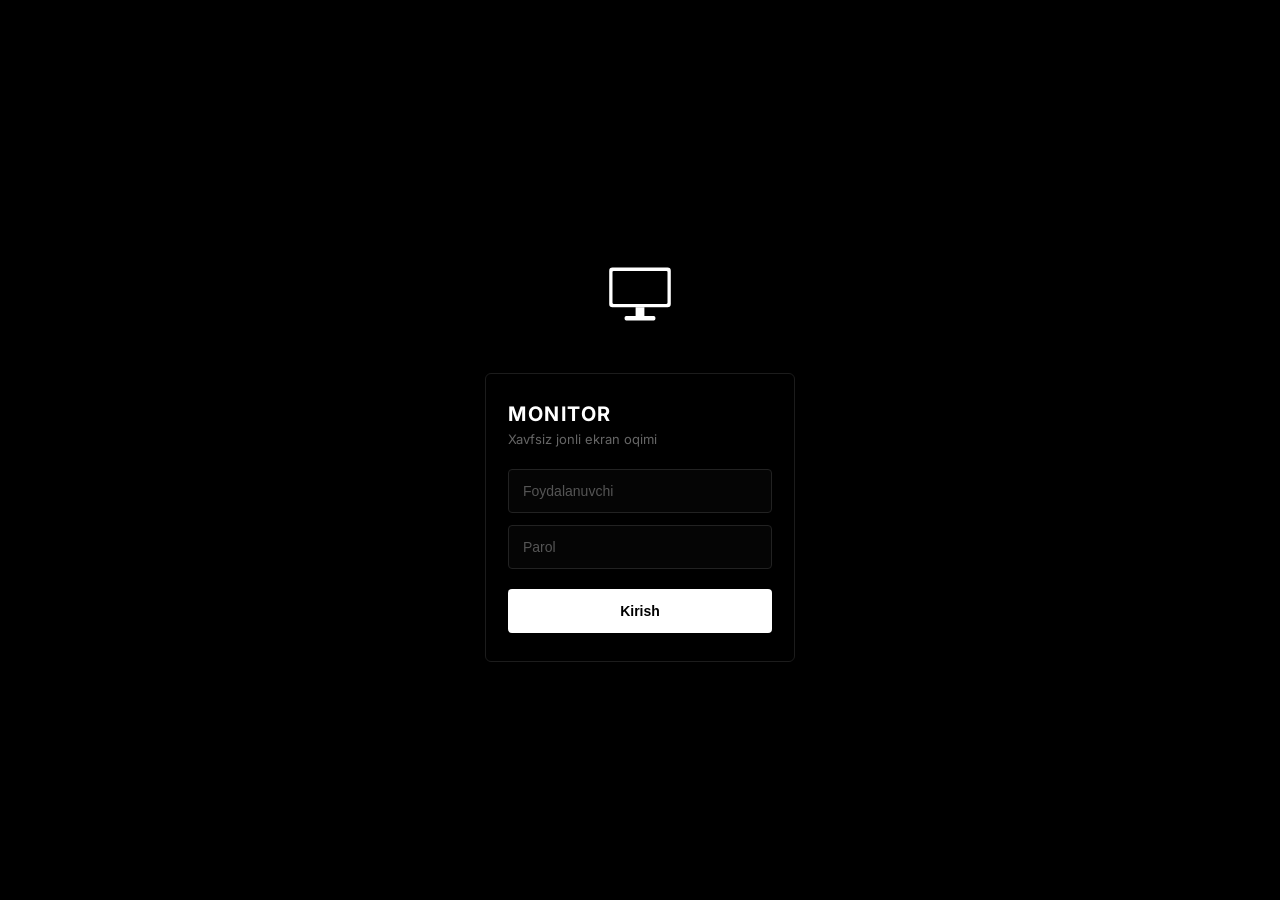
==== index.html @ b6a14245 "Add files via upload" ====
<!DOCTYPE html>
<html lang="uz">
<head>
  <meta charset="UTF-8">
  <meta name="viewport" content="width=device-width, initial-scale=1.0, maximum-scale=1.0, user-scalable=no, viewport-fit=cover">
  <title>MONITOR</title>
  <link rel="icon" type="image/svg+xml" href="./favicon.svg">
  <link rel="apple-touch-icon" href="./favicon.svg">
  <link rel="stylesheet" href="./style.css?v=2.3">
  <link rel="preconnect" href="https://fonts.googleapis.com">
  <link rel="preconnect" href="https://fonts.gstatic.com" crossorigin>
  <link href="https://fonts.googleapis.com/css2?family=Inter:wght@400;500;600;700&display=swap" rel="stylesheet">
  <script src="./video-rtc.js"></script>
</head>
<body>

  <!-- ORIENTATION NOTIFICATION FOR MOBILE / TABLET -->
  <div id="orientation-warning" class="orientation-warning hidden">
    <div class="orient-box">
      <div class="orient-svg">
        <svg viewBox="0 0 48 48" width="48" height="48" fill="none" stroke="currentColor" stroke-width="2.5">
          <rect x="12" y="6" width="24" height="36" rx="4" />
          <line x1="22" y1="36" x2="26" y2="36" />
        </svg>
      </div>
      <h3>Ekranni gorizontalga o'giring</h3>
      <p>Kompyuter ekranini qulay va to'liq ko'rish uchun telefoningizni yonboshga (landscape) aylantiring.</p>
    </div>
  </div>

  <!-- 0. SPLASH SCREEN -->
  <div id="splash-view" class="view">
    <div class="splash-container">
      <div class="splash-logo-wrapper">
        <svg xmlns="http://www.w3.org/2000/svg" viewBox="0 0 100 100" class="app-logo splash-logo">
          <circle cx="50" cy="50" r="50" fill="black" />
          <g fill="white">
            <rect x="22" y="26" width="56" height="36" rx="3" ry="3" />
            <rect x="46" y="62" width="8" height="8" />
            <rect x="36" y="70" width="28" height="4" rx="1.5" ry="1.5" />
            <rect x="25" y="29" width="50" height="30" fill="black" rx="1" ry="1" />
          </g>
        </svg>
      </div>
      <h1 class="splash-title">MONITOR</h1>
      <div class="splash-loader">
        <div class="splash-bar"></div>
      </div>
    </div>
  </div>

  <!-- 1. LOGIN -->
  <div id="login-view" class="view hidden">
    <div class="login-container">
      <!-- MONITOR LOGO -->
      <div class="logo-wrapper">
        <svg xmlns="http://www.w3.org/2000/svg" viewBox="0 0 100 100" class="app-logo">
          <circle cx="50" cy="50" r="50" fill="black" />
          <g fill="white">
            <rect x="22" y="26" width="56" height="36" rx="3" ry="3" />
            <rect x="46" y="62" width="8" height="8" />
            <rect x="36" y="70" width="28" height="4" rx="1.5" ry="1.5" />
            <rect x="25" y="29" width="50" height="30" fill="black" rx="1" ry="1" />
          </g>
        </svg>
      </div>

      <div class="card">
        <div class="header">
          <h1>MONITOR</h1>
          <p>Xavfsiz jonli ekran oqimi</p>
        </div>

        <form id="login-form">
          <div id="login-error" class="error-msg hidden"></div>

          <div class="field">
            <input type="text" id="username" placeholder="Foydalanuvchi" required autocomplete="username" autocapitalize="none" autocorrect="off">
          </div>

          <div class="field">
            <input type="password" id="password" placeholder="Parol" required autocomplete="current-password">
          </div>

          <button type="submit" id="submit-btn" class="btn">Kirish</button>
        </form>
      </div>
    </div>
  </div>

  <!-- 2. WELCOME / MODE SELECTION MENU -->
  <div id="welcome-view" class="view hidden">
    <div class="welcome-container">
      <div class="logo-wrapper">
        <svg xmlns="http://www.w3.org/2000/svg" viewBox="0 0 100 100" class="app-logo">
          <circle cx="50" cy="50" r="50" fill="black" />
          <g fill="white">
            <rect x="22" y="26" width="56" height="36" rx="3" ry="3" />
            <rect x="46" y="62" width="8" height="8" />
            <rect x="36" y="70" width="28" height="4" rx="1.5" ry="1.5" />
            <rect x="25" y="29" width="50" height="30" fill="black" rx="1" ry="1" />
          </g>
        </svg>
      </div>

      <div class="welcome-card">
        <div class="welcome-header">
          <div class="welcome-badge">
            <span class="pulse-dot"></span>
            <span>TIZIM TAYYOR</span>
          </div>
          <h1 id="welcome-user">MONITOR</h1>
          <p>Ish rejimini tanlang</p>
        </div>

        <div class="mode-grid">
          <!-- REJIM 1: JONLI EKRAN -->
          <div id="mode-screen-btn" class="mode-card">
            <div class="mode-icon">
              <svg viewBox="0 0 24 24" width="24" height="24" fill="none" stroke="currentColor" stroke-width="2" stroke-linecap="round" stroke-linejoin="round">
                <rect x="2" y="3" width="20" height="14" rx="2"></rect>
                <line x1="8" y1="21" x2="16" y2="21"></line>
                <line x1="12" y1="17" x2="12" y2="21"></line>
              </svg>
            </div>
            <div class="mode-info">
              <h3>Jonli Ekran (Monitor)</h3>
              <p>Real-time WebRTC video, 2 tomonlama audio va mikrofon</p>
            </div>
            <div class="mode-arrow">
              <svg viewBox="0 0 24 24" width="18" height="18" fill="none" stroke="currentColor" stroke-width="2" stroke-linecap="round" stroke-linejoin="round">
                <polyline points="9 18 15 12 9 6"></polyline>
              </svg>
            </div>
          </div>

          <!-- REJIM 2: SHELL TERMINAL -->
          <div id="mode-shell-btn" class="mode-card">
            <div class="mode-icon">
              <svg viewBox="0 0 24 24" width="24" height="24" fill="none" stroke="currentColor" stroke-width="2" stroke-linecap="round" stroke-linejoin="round">
                <polyline points="4 17 10 11 4 5"></polyline>
                <line x1="12" y1="19" x2="20" y2="19"></line>
              </svg>
            </div>
            <div class="mode-info">
              <h3>Shell Terminal (CLI)</h3>
              <p>Buyruqlar satri, bash execution va tizim boshqaruvi</p>
            </div>
            <div class="mode-arrow">
              <svg viewBox="0 0 24 24" width="18" height="18" fill="none" stroke="currentColor" stroke-width="2" stroke-linecap="round" stroke-linejoin="round">
                <polyline points="9 18 15 12 9 6"></polyline>
              </svg>
            </div>
          </div>
        </div>

        <button type="button" id="logout-btn" class="logout-link">
          <svg viewBox="0 0 24 24" width="16" height="16" fill="none" stroke="currentColor" stroke-width="2" stroke-linecap="round" stroke-linejoin="round">
            <path d="M9 21H5a2 2 0 0 1-2-2V5a2 2 0 0 1 2-2h4"></path>
            <polyline points="16 17 21 12 16 7"></polyline>
            <line x1="21" y1="12" x2="9" y2="12"></line>
          </svg>
          Tizimdan chiqish
        </button>
      </div>
    </div>
  </div>

  <!-- 3. TAYMER (10 SONIYA) VA PRE-WARM -->
  <div id="countdown-view" class="view hidden">
    <div class="countdown-box">
      <div id="countdown-num" class="timer-display">10</div>
      
      <div class="tip-card">
        <div class="tip-title">
          <svg viewBox="0 0 24 24" width="16" height="16" fill="none" stroke="currentColor" stroke-width="2" stroke-linecap="round" stroke-linejoin="round">
            <path d="M8 3H5a2 2 0 0 0-2 2v3m18 0V5a2 2 0 0 0-2-2h-3m0 18h3a2 2 0 0 0 2-2v-3M3 16v3a2 2 0 0 0 2 2h3"></path>
          </svg>
          <span>TO'LIQ EKRAN REJIMI</span>
        </div>
        <p class="tip-text">
          Hozir ekraningiz avtomatik <strong>to'liq ekran (fullscreen)</strong> bo'ladi.<br>
          Ekranga <strong>2 marta tez bossangiz</strong> fullscreen dan chiqasiz, yana <strong>2 marta tez bossangiz</strong> qayta kirasiz.
        </p>
      </div>

      <div class="bar-track">
        <div id="progress-bar" class="bar-fill"></div>
      </div>
    </div>
  </div>

  <!-- 4. SOF EKRAN -->
  <div id="screen-view" class="view hidden">
    <video-rtc id="screen-video"></video-rtc>

    <!-- ZAMONAVIY FLOATING BOTTOM BAR -->
    <div id="screen-bottombar" class="screen-bottombar">
      <!-- 1. DASHBOARD / BOSH MENYU -->
      <button id="bar-dashboard-btn" class="bar-btn" type="button" title="Bosh menyu">
        <svg viewBox="0 0 24 24" width="20" height="20" fill="none" stroke="currentColor" stroke-width="2">
          <rect x="3" y="3" width="7" height="7" rx="1.5"></rect>
          <rect x="14" y="3" width="7" height="7" rx="1.5"></rect>
          <rect x="14" y="14" width="7" height="7" rx="1.5"></rect>
          <rect x="3" y="14" width="7" height="7" rx="1.5"></rect>
        </svg>
      </button>

      <!-- 2. PAUSE / PLAY -->
      <button id="bar-pause-btn" class="bar-btn" type="button" title="Pauza / Davom ettirish">
        <svg id="bar-icon-pause" viewBox="0 0 24 24" width="20" height="20" fill="currentColor">
          <rect x="6" y="4" width="4" height="16" rx="1"></rect>
          <rect x="14" y="4" width="4" height="16" rx="1"></rect>
        </svg>
        <svg id="bar-icon-play" class="hidden" viewBox="0 0 24 24" width="20" height="20" fill="currentColor">
          <polygon points="5 3 19 12 5 21 5 3"></polygon>
        </svg>
      </button>

      <!-- 3. OVOZ (SPEAKER / DINAMIK) -->
      <button id="bar-audio-btn" class="bar-btn" type="button" title="Kompyuter ovozi">
        <svg id="bar-icon-audio-on" class="hidden" viewBox="0 0 24 24" width="20" height="20" fill="none" stroke="currentColor" stroke-width="2">
          <polygon points="11 5 6 9 2 9 2 15 6 15 11 19 11 5"></polygon>
          <path d="M19.07 4.93a10 10 0 0 1 0 14.14M15.54 8.46a5 5 0 0 1 0 7.07"></path>
        </svg>
        <svg id="bar-icon-audio-off" viewBox="0 0 24 24" width="20" height="20" fill="none" stroke="currentColor" stroke-width="2">
          <polygon points="11 5 6 9 2 9 2 15 6 15 11 19 11 5"></polygon>
          <line x1="23" y1="9" x2="17" y2="15"></line>
          <line x1="17" y1="9" x2="23" y2="15"></line>
        </svg>
      </button>

      <!-- 4. GAPIRISH (MIC / TALKBACK) -->
      <button id="bar-mic-btn" class="bar-btn" type="button" title="Kompyuterga gapirish">
        <svg viewBox="0 0 24 24" width="20" height="20" fill="none" stroke="currentColor" stroke-width="2">
          <path d="M12 1a3 3 0 0 0-3 3v8a3 3 0 0 0 6 0V4a3 3 0 0 0-3-3z"></path>
          <path d="M19 10v2a7 7 0 0 1-14 0v-2"></path>
          <line x1="12" y1="19" x2="12" y2="23"></line>
          <line x1="8" y1="23" x2="16" y2="23"></line>
        </svg>
      </button>

      <!-- 5. SHELL TERMINAL -->
      <button id="bar-shell-btn" class="bar-btn" type="button" title="Shell Terminal">
        <svg viewBox="0 0 24 24" width="20" height="20" fill="none" stroke="currentColor" stroke-width="2">
          <polyline points="4 17 10 11 4 5"></polyline>
          <line x1="12" y1="19" x2="20" y2="19"></line>
        </svg>
      </button>

      <!-- 6. TO'LIQ EKRAN (FULLSCREEN) -->
      <button id="bar-fullscreen-btn" class="bar-btn" type="button" title="To'liq ekran">
        <svg viewBox="0 0 24 24" width="20" height="20" fill="none" stroke="currentColor" stroke-width="2">
          <path d="M8 3H5a2 2 0 0 0-2 2v3m18 0V5a2 2 0 0 0-2-2h-3m0 18h3a2 2 0 0 0 2-2v-3M3 16v3a2 2 0 0 0 2 2h3"></path>
        </svg>
      </button>

      <!-- 7. 3-NUQTA (MORE MENU) -->
      <div class="bar-more-wrapper">
        <button id="bar-more-btn" class="bar-btn" type="button" title="Ko'proq">
          <svg viewBox="0 0 24 24" width="20" height="20" fill="none" stroke="currentColor" stroke-width="2">
            <circle cx="12" cy="5" r="1.5"></circle>
            <circle cx="12" cy="12" r="1.5"></circle>
            <circle cx="12" cy="19" r="1.5"></circle>
          </svg>
        </button>

        <!-- MORE DROPUP POPUP -->
        <div id="bar-more-menu" class="bar-more-menu hidden">
          <!-- PICTURE IN PICTURE -->
          <button id="menu-pip-btn" class="menu-item" type="button">
            <svg viewBox="0 0 24 24" width="16" height="16" fill="none" stroke="currentColor" stroke-width="2">
              <rect x="2" y="4" width="20" height="16" rx="2"></rect>
              <rect x="12" y="11" width="8" height="7" rx="1" fill="currentColor"></rect>
            </svg>
            <span>Picture-in-Picture (PiP)</span>
          </button>

          <!-- QAYTA ULANISH (RECONNECT) -->
          <button id="menu-reconnect-btn" class="menu-item" type="button">
            <svg viewBox="0 0 24 24" width="16" height="16" fill="none" stroke="currentColor" stroke-width="2">
              <path d="M23 4v6h-6"></path>
              <path d="M1 20v-6h6"></path>
              <path d="M3.51 9a9 9 0 0 1 14.85-3.36L23 10M1 14l4.64 4.36A9 9 0 0 0 20.49 15"></path>
            </svg>
            <span>Qayta ulanish (Reconnect)</span>
          </button>

          <!-- SIFAT VA FPS HOLATI -->
          <div class="menu-divider"></div>
          <div class="menu-info-badge">
            <span class="pulse-dot"></span>
            <span>30 FPS • H.264 • 3.5 Mbps</span>
          </div>
          <div class="menu-divider"></div>

          <!-- TIZIMDAN CHIQISH -->
          <button id="menu-logout-btn" class="menu-item danger" type="button">
            <svg viewBox="0 0 24 24" width="16" height="16" fill="none" stroke="currentColor" stroke-width="2">
              <path d="M9 21H5a2 2 0 0 1-2-2V5a2 2 0 0 1 2-2h4"></path>
              <polyline points="16 17 21 12 16 7"></polyline>
              <line x1="21" y1="12" x2="9" y2="12"></line>
            </svg>
            <span>Tizimdan chiqish</span>
          </button>
        </div>
      </div>
    </div>
  </div>

  <!-- 5. SHELL TERMINAL VIEW -->
  <div id="shell-view" class="view hidden">
    <div class="shell-header">
      <div class="shell-title">
        <span class="shell-dot"></span>
        <span id="shell-cwd-text">~</span>
      </div>
      <div class="shell-actions">
        <button id="shell-to-screen-btn" class="shell-action-btn" type="button" title="Jonli ekran">
          <svg viewBox="0 0 24 24" width="14" height="14" fill="none" stroke="currentColor" stroke-width="2" stroke-linecap="round" stroke-linejoin="round">
            <rect x="2" y="3" width="20" height="14" rx="2"></rect>
            <line x1="8" y1="21" x2="16" y2="21"></line>
            <line x1="12" y1="17" x2="12" y2="21"></line>
          </svg>
          <span>Ekran</span>
        </button>
        <button id="shell-to-menu-btn" class="shell-action-btn" type="button" title="Bosh menyu">
          <svg viewBox="0 0 24 24" width="14" height="14" fill="none" stroke="currentColor" stroke-width="2" stroke-linecap="round" stroke-linejoin="round">
            <rect x="3" y="3" width="7" height="7" rx="1.5"></rect>
            <rect x="14" y="3" width="7" height="7" rx="1.5"></rect>
            <rect x="14" y="14" width="7" height="7" rx="1.5"></rect>
            <rect x="3" y="14" width="7" height="7" rx="1.5"></rect>
          </svg>
          <span>Menyu</span>
        </button>
        <button id="shell-logout-btn" class="shell-action-btn danger" type="button" title="Chiqish">
          <svg viewBox="0 0 24 24" width="14" height="14" fill="none" stroke="currentColor" stroke-width="2" stroke-linecap="round" stroke-linejoin="round">
            <path d="M9 21H5a2 2 0 0 1-2-2V5a2 2 0 0 1 2-2h4"></path>
            <polyline points="16 17 21 12 16 7"></polyline>
            <line x1="21" y1="12" x2="9" y2="12"></line>
          </svg>
          <span>Chiqish</span>
        </button>
      </div>
    </div>

    <div id="terminal-screen" class="terminal-screen">
      <div id="terminal-history" class="terminal-history"></div>
      <div class="terminal-active-line">
        <span class="prompt-tag">[I]</span>
        <span class="prompt-arrow">&gt;</span>
        <input type="text" id="terminal-input" class="terminal-input" autocomplete="off" autocorrect="off" autocapitalize="none" spellcheck="false">
      </div>
    </div>
  </div>

  <script src="./app.js?v=2.3"></script>
</body>
</html>
---- style.css ----
* {
  box-sizing: border-box;
  margin: 0;
  padding: 0;
  -webkit-tap-highlight-color: transparent;
}

html, body {
  width: 100%;
  height: 100%;
  background: #000000;
  color: #ffffff;
  font-family: 'Inter', -apple-system, BlinkMacSystemFont, "Segoe UI", Roboto, sans-serif;
  overflow: hidden;
  user-select: none;
  -webkit-user-select: none;
}

/* Views */
.view {
  position: fixed;
  inset: 0;
  width: 100vw;
  height: 100vh;
  display: flex;
  align-items: center;
  justify-content: center;
  background: #000000;
  z-index: 10;
}

.hidden {
  display: none !important;
}

/* ================= 0. SPLASH SCREEN ================= */
.splash-container {
  display: flex;
  flex-direction: column;
  align-items: center;
  justify-content: center;
  gap: 16px;
  animation: splashFadeIn 0.3s ease-out;
}

.splash-logo-wrapper {
  display: flex;
  justify-content: center;
  align-items: center;
  position: relative;
}

.splash-logo {
  width: 96px;
  height: 96px;
  animation: splashPulse 1.8s ease-in-out infinite;
  filter: drop-shadow(0 0 16px rgba(255, 255, 255, 0.15));
}

.splash-title {
  font-size: 24px;
  font-weight: 700;
  letter-spacing: 4px;
  color: #ffffff;
  margin-top: 4px;
}

.splash-loader {
  width: 140px;
  height: 3px;
  background: rgba(255, 255, 255, 0.08);
  border-radius: 3px;
  overflow: hidden;
  margin-top: 12px;
  position: relative;
}

.splash-bar {
  width: 50%;
  height: 100%;
  background: linear-gradient(90deg, transparent, #ffffff, transparent);
  border-radius: 3px;
  animation: splashSlide 1.2s cubic-bezier(0.4, 0, 0.2, 1) infinite;
}

@keyframes splashPulse {
  0%, 100% {
    transform: scale(1);
    opacity: 0.95;
  }
  50% {
    transform: scale(1.05);
    opacity: 1;
    filter: drop-shadow(0 0 24px rgba(255, 255, 255, 0.3));
  }
}

@keyframes splashSlide {
  0% {
    transform: translateX(-100%);
  }
  100% {
    transform: translateX(250%);
  }
}

@keyframes splashFadeIn {
  from {
    opacity: 0;
    transform: scale(0.96);
  }
  to {
    opacity: 1;
    transform: scale(1);
  }
}

/* ================= 1. LOGIN SCREEN ================= */
.login-container {
  width: 100%;
  max-width: 350px;
  padding: 20px;
  display: flex;
  flex-direction: column;
  align-items: center;
}

.logo-wrapper {
  margin-bottom: 24px;
  display: flex;
  justify-content: center;
  align-items: center;
}

.app-logo {
  width: 110px;
  height: 110px;
  display: block;
}

.card {
  width: 100%;
  padding: 28px 22px;
  background: #000000;
  border: 1px solid #1c1c1c;
  border-radius: 6px;
}

.header {
  margin-bottom: 22px;
  text-align: left;
}

.header h1 {
  font-size: 20px;
  font-weight: 700;
  letter-spacing: 1.5px;
  color: #ffffff;
}

.header p {
  font-size: 13px;
  color: #666666;
  margin-top: 5px;
}

.error-msg {
  padding: 10px 12px;
  margin-bottom: 14px;
  background: #111111;
  border: 1px solid #333333;
  color: #ffffff;
  font-size: 12px;
  line-height: 1.4;
  border-radius: 4px;
}

.field {
  margin-bottom: 12px;
}

.field input {
  width: 100%;
  height: 44px;
  padding: 0 14px;
  background: #050505;
  border: 1px solid #222222;
  border-radius: 4px;
  color: #ffffff;
  font-size: 14px;
  outline: none;
  transition: border-color 0.15s ease;
}

.field input:focus {
  border-color: #555555;
}

.field input::placeholder {
  color: #555555;
}

.btn {
  width: 100%;
  height: 44px;
  margin-top: 8px;
  background: #ffffff;
  color: #000000;
  border: none;
  border-radius: 4px;
  font-size: 14px;
  font-weight: 600;
  cursor: pointer;
  transition: opacity 0.15s ease;
}

.btn:hover {
  opacity: 0.9;
}

.btn:active {
  opacity: 0.75;
}

.btn:disabled {
  opacity: 0.3;
  cursor: not-allowed;
}

/* ================= 2. TAYMER & TIPS ================= */
.countdown-box {
  width: 100%;
  max-width: 380px;
  padding: 24px;
  text-align: center;
}

.timer-display {
  font-size: 80px;
  font-weight: 700;
  line-height: 1;
  color: #ffffff;
  margin-bottom: 20px;
  font-variant-numeric: tabular-nums;
  letter-spacing: -2px;
}

.tip-card {
  background: #0a0a0a;
  border: 1px solid #222222;
  border-radius: 6px;
  padding: 16px;
  margin-bottom: 24px;
  text-align: center;
}

.tip-title {
  display: flex;
  align-items: center;
  justify-content: center;
  gap: 8px;
  font-size: 11px;
  font-weight: 700;
  letter-spacing: 1.5px;
  color: #aaaaaa;
  margin-bottom: 8px;
}

.tip-text {
  font-size: 13px;
  color: #dddddd;
  line-height: 1.5;
}

.tip-text strong {
  color: #ffffff;
}

.bar-track {
  width: 100%;
  height: 2px;
  background: #222222;
  overflow: hidden;
  border-radius: 2px;
}

.bar-fill {
  width: 100%;
  height: 100%;
  background: #ffffff;
  transition: width 1s linear;
}

/* ================= 3. SOF EKRAN ================= */
#screen-view {
  background: #000000;
  cursor: default;
  z-index: 5;
}

video-rtc,
#screen-video,
#screen-video video {
  width: 100vw;
  height: 100vh;
  object-fit: contain;
  background: #000000;
  display: block;
  border: none;
  outline: none;
}

/* ================= 4. ORIENTATION PROMPT (MOBILE & TABLET) ================= */
.orientation-warning {
  position: fixed;
  inset: 0;
  width: 100vw;
  height: 100vh;
  background: rgba(0, 0, 0, 0.95);
  display: flex;
  align-items: center;
  justify-content: center;
  z-index: 9999;
  padding: 24px;
  text-align: center;
}

.orient-box {
  max-width: 320px;
}

.orient-svg {
  color: #ffffff;
  margin-bottom: 16px;
  animation: rotatePhone 2.5s ease-in-out infinite;
}

@keyframes rotatePhone {
  0%, 20% { transform: rotate(0deg); }
  50%, 70% { transform: rotate(-90deg); }
  90%, 100% { transform: rotate(0deg); }
}

.orient-box h3 {
  font-size: 17px;
  font-weight: 600;
  color: #ffffff;
  margin-bottom: 8px;
}

.orient-box p {
  font-size: 13px;
  color: #888888;
  line-height: 1.5;
}

/* Responsiveness */
@media (max-width: 480px) {
  .card {
    padding: 24px 18px;
  }
  .app-logo {
    width: 90px;
    height: 90px;
  }
}

/* ================= 5. ZAMONAVIY FLOATING BOTTOM BAR ================= */
.screen-bottombar {
  position: fixed;
  bottom: 24px;
  left: 50%;
  transform: translateX(-50%) translateY(0);
  display: flex;
  align-items: center;
  gap: 8px;
  padding: 8px 14px;
  background: rgba(18, 18, 18, 0.82);
  backdrop-filter: blur(28px);
  -webkit-backdrop-filter: blur(28px);
  border: 1px solid rgba(255, 255, 255, 0.14);
  border-radius: 40px;
  box-shadow: 0 14px 40px rgba(0, 0, 0, 0.65), 0 0 0 1px rgba(255, 255, 255, 0.05);
  z-index: 1000;
  transition: transform 0.28s cubic-bezier(0.16, 1, 0.3, 1), opacity 0.28s ease;
  user-select: none;
}

.screen-bottombar.hidden-bar {
  transform: translateX(-50%) translateY(95px);
  opacity: 0;
  pointer-events: none;
}

.bar-btn {
  width: 44px;
  height: 44px;
  border-radius: 50%;
  display: flex;
  align-items: center;
  justify-content: center;
  background: rgba(255, 255, 255, 0.06);
  border: 1px solid rgba(255, 255, 255, 0.04);
  color: #d1d5db;
  cursor: pointer;
  transition: all 0.2s ease;
  flex-shrink: 0;
  position: relative;
  outline: none;
}

.bar-btn:hover {
  background: rgba(255, 255, 255, 0.18);
  color: #ffffff;
  transform: translateY(-2px);
  border-color: rgba(255, 255, 255, 0.2);
}

.bar-btn:active {
  transform: scale(0.92);
}

.bar-btn.active {
  background: #ffffff;
  color: #000000;
  border-color: #ffffff;
}

#bar-mic-btn.active {
  background: #ff3b30;
  color: #ffffff;
  border-color: #ff3b30;
  animation: pulseMic 1.5s infinite;
}

#bar-pause-btn.active {
  background: rgba(234, 179, 8, 0.2);
  color: #eab308;
  border-color: #eab308;
}

@keyframes pulseMic {
  0% { box-shadow: 0 0 0 0 rgba(255, 59, 48, 0.7); }
  70% { box-shadow: 0 0 0 10px rgba(255, 59, 48, 0); }
  100% { box-shadow: 0 0 0 0 rgba(255, 59, 48, 0); }
}

/* 3-Dots More Menu */
.bar-more-wrapper {
  position: relative;
  display: flex;
  align-items: center;
  justify-content: center;
}

.bar-more-menu {
  position: absolute;
  bottom: 56px;
  right: 0;
  min-width: 240px;
  background: rgba(18, 18, 18, 0.94);
  backdrop-filter: blur(32px);
  -webkit-backdrop-filter: blur(32px);
  border: 1px solid rgba(255, 255, 255, 0.16);
  border-radius: 14px;
  padding: 6px;
  box-shadow: 0 18px 48px rgba(0, 0, 0, 0.8);
  display: flex;
  flex-direction: column;
  gap: 2px;
  z-index: 1001;
  animation: menuFadeIn 0.16s cubic-bezier(0.16, 1, 0.3, 1);
}

@keyframes menuFadeIn {
  from {
    opacity: 0;
    transform: translateY(8px) scale(0.96);
  }
  to {
    opacity: 1;
    transform: translateY(0) scale(1);
  }
}

.menu-item {
  display: flex;
  align-items: center;
  gap: 10px;
  padding: 10px 12px;
  background: transparent;
  border: none;
  border-radius: 8px;
  color: #e5e7eb;
  font-size: 13px;
  font-weight: 500;
  font-family: inherit;
  cursor: pointer;
  width: 100%;
  text-align: left;
  transition: all 0.15s ease;
  user-select: none;
}

.menu-item:hover {
  background: rgba(255, 255, 255, 0.12);
  color: #ffffff;
}

.menu-item:active {
  transform: scale(0.98);
}

.menu-item.danger {
  color: #ff6b6b;
}

.menu-item.danger:hover {
  background: rgba(255, 107, 107, 0.15);
  color: #ff4d4f;
}

.menu-divider {
  height: 1px;
  background: rgba(255, 255, 255, 0.08);
  margin: 4px 6px;
}

.menu-info-badge {
  display: flex;
  align-items: center;
  gap: 8px;
  padding: 6px 12px;
  font-size: 11px;
  color: #9ca3af;
  font-family: ui-monospace, SFMono-Regular, "JetBrains Mono", Menlo, Consolas, monospace;
}

.pulse-dot {
  width: 7px;
  height: 7px;
  border-radius: 50%;
  background: #00ff66;
  box-shadow: 0 0 8px rgba(0, 255, 102, 0.8);
  flex-shrink: 0;
}

/* ================= 6. WELCOME / MODE SELECTION MENU ================= */
.welcome-container {
  width: 100%;
  max-width: 480px;
  padding: 24px;
}

.welcome-card {
  background: #0d0d0d;
  border: 1px solid #222222;
  border-radius: 12px;
  padding: 32px 24px;
  box-shadow: 0 8px 32px rgba(0, 0, 0, 0.6);
}

.welcome-header {
  text-align: center;
  margin-bottom: 28px;
}

.welcome-badge {
  display: inline-flex;
  align-items: center;
  gap: 8px;
  padding: 4px 12px;
  border-radius: 20px;
  background: rgba(16, 185, 129, 0.1);
  border: 1px solid rgba(16, 185, 129, 0.25);
  color: #10b981;
  font-size: 11px;
  font-weight: 600;
  letter-spacing: 0.5px;
  margin-bottom: 14px;
}

.welcome-header h1 {
  font-size: 24px;
  font-weight: 700;
  color: #ffffff;
  margin-bottom: 6px;
  letter-spacing: -0.5px;
}

.welcome-header p {
  font-size: 14px;
  color: #888888;
}

.mode-grid {
  display: flex;
  flex-direction: column;
  gap: 14px;
  margin-bottom: 24px;
}

.mode-card {
  display: flex;
  align-items: center;
  gap: 16px;
  background: #141414;
  border: 1px solid #262626;
  border-radius: 8px;
  padding: 16px 18px;
  cursor: pointer;
  transition: all 0.2s ease;
  user-select: none;
}

.mode-card:hover {
  background: #1c1c1c;
  border-color: #555555;
  transform: translateY(-2px);
}

.mode-card:active {
  transform: translateY(0);
}

.mode-icon {
  width: 44px;
  height: 44px;
  border-radius: 10px;
  background: rgba(255, 255, 255, 0.05);
  border: 1px solid rgba(255, 255, 255, 0.08);
  display: flex;
  align-items: center;
  justify-content: center;
  color: #f4f4f5;
  flex-shrink: 0;
  transition: all 0.2s ease;
}

.mode-card:hover .mode-icon {
  background: rgba(255, 255, 255, 0.1);
  border-color: rgba(255, 255, 255, 0.2);
  color: #ffffff;
}

.mode-info {
  flex: 1;
}

.mode-info h3 {
  font-size: 15px;
  font-weight: 600;
  color: #ffffff;
  margin-bottom: 4px;
}

.mode-info p {
  font-size: 12px;
  color: #888888;
  line-height: 1.4;
}

.mode-arrow {
  color: #71717a;
  display: flex;
  align-items: center;
  justify-content: center;
  transition: transform 0.2s ease, color 0.2s ease;
}

.mode-card:hover .mode-arrow {
  color: #ffffff;
  transform: translateX(4px);
}

.logout-link {
  display: flex;
  align-items: center;
  justify-content: center;
  gap: 8px;
  width: 100%;
  padding: 12px;
  background: transparent;
  color: #777777;
  border: 1px solid #222222;
  border-radius: 6px;
  font-family: inherit;
  font-size: 13px;
  font-weight: 500;
  cursor: pointer;
  transition: all 0.15s ease;
}

.logout-link:hover {
  background: #1a1a1a;
  color: #ff4d4f;
  border-color: #ff4d4f;
}

/* ================= 7. SHELL TERMINAL VIEW ================= */
#shell-view {
  background: #000000;
  flex-direction: column;
  justify-content: flex-start;
  align-items: stretch;
  padding: 0;
}

.shell-header {
  height: 44px;
  background: #0a0a0a;
  border-bottom: 1px solid #1a1a1a;
  display: flex;
  align-items: center;
  justify-content: space-between;
  padding: 0 16px;
  user-select: none;
}

.shell-title {
  display: flex;
  align-items: center;
  gap: 8px;
  font-family: ui-monospace, SFMono-Regular, "JetBrains Mono", Menlo, Consolas, monospace;
  font-size: 12px;
  color: #888888;
}

.shell-dot {
  width: 8px;
  height: 8px;
  border-radius: 50%;
  background: #00ff66;
  box-shadow: 0 0 8px rgba(0, 255, 102, 0.6);
}

.shell-actions {
  display: flex;
  align-items: center;
  gap: 8px;
}

.shell-action-btn {
  background: #141416;
  border: 1px solid #27272a;
  border-radius: 6px;
  color: #d4d4d8;
  padding: 6px 12px;
  font-family: inherit;
  font-size: 12px;
  font-weight: 500;
  cursor: pointer;
  display: inline-flex;
  align-items: center;
  gap: 6px;
  transition: all 0.15s ease;
}

.shell-action-btn:hover {
  background: #27272a;
  color: #ffffff;
  border-color: #3f3f46;
}

.shell-action-btn.danger {
  color: #f87171;
}

.shell-action-btn.danger:hover {
  background: rgba(239, 68, 68, 0.15);
  border-color: #ef4444;
  color: #ef4444;
}

.terminal-screen {
  flex: 1;
  background: #000000;
  padding: 16px 20px;
  overflow-y: auto;
  font-family: ui-monospace, SFMono-Regular, "JetBrains Mono", Menlo, Consolas, monospace;
  font-size: 14px;
  line-height: 1.5;
  cursor: text;
}

.terminal-history {
  display: flex;
  flex-direction: column;
  gap: 8px;
}

.term-entry {
  display: flex;
  flex-direction: column;
  gap: 2px;
}

.term-cmd-line {
  display: flex;
  align-items: baseline;
  word-break: break-all;
}

.prompt-tag {
  color: #00ff66;
  font-weight: 700;
  margin-right: 4px;
}

.prompt-arrow {
  color: #888888;
  margin-right: 8px;
}

.term-cmd-text {
  color: #ffffff;
}

.term-output {
  white-space: pre-wrap;
  word-break: break-all;
  color: #d4d4d4;
  margin-bottom: 6px;
  font-family: inherit;
}

.term-output.error {
  color: #ff5555;
}

.terminal-active-line {
  display: flex;
  align-items: center;
  margin-top: 4px;
}

.terminal-input {
  flex: 1;
  background: transparent;
  border: none;
  outline: none;
  color: #ffffff;
  font-family: inherit;
  font-size: 14px;
  padding: 0;
  margin: 0;
  caret-color: #00ff66;
}

/* ================= 8. RESPONSIVE DESIGN (MOBILE / TABLET / DESKTOP) ================= */
@media (max-width: 640px) {
  .screen-bottombar {
    bottom: max(14px, env(safe-area-inset-bottom, 14px));
    padding: 6px 8px;
    gap: 4px;
    max-width: calc(100vw - 20px);
  }

  .bar-btn {
    width: 38px;
    height: 38px;
  }

  .bar-btn svg {
    width: 18px;
    height: 18px;
  }

  .bar-more-menu {
    bottom: 52px;
    right: 0;
    min-width: 215px;
  }

  .welcome-container {
    padding: 16px;
  }

  .welcome-card {
    padding: 24px 16px;
  }

  .mode-card {
    padding: 12px 14px;
    gap: 12px;
  }

  .mode-icon {
    width: 38px;
    height: 38px;
  }

  .mode-icon svg {
    width: 20px;
    height: 20px;
  }

  .mode-info h3 {
    font-size: 14px;
  }

  .mode-info p {
    font-size: 11px;
  }

  .shell-header {
    height: 48px;
    padding: 0 10px;
  }

  .shell-action-btn {
    padding: 5px 8px;
    font-size: 11px;
    gap: 4px;
  }

  .shell-action-btn span {
    font-size: 11px;
  }

  .terminal-screen {
    padding: 12px 14px;
    font-size: 13px;
  }
}

@media (min-width: 641px) and (max-width: 1024px) {
  .screen-bottombar {
    bottom: 22px;
    gap: 8px;
    padding: 8px 14px;
  }

  .welcome-container {
    max-width: 440px;
  }

  .terminal-screen {
    padding: 16px 20px;
    font-size: 14px;
  }
}

@media (min-width: 1025px) {
  .screen-bottombar {
    bottom: 28px;
    padding: 8px 16px;
    gap: 10px;
  }

  .bar-btn {
    width: 46px;
    height: 46px;
  }
}
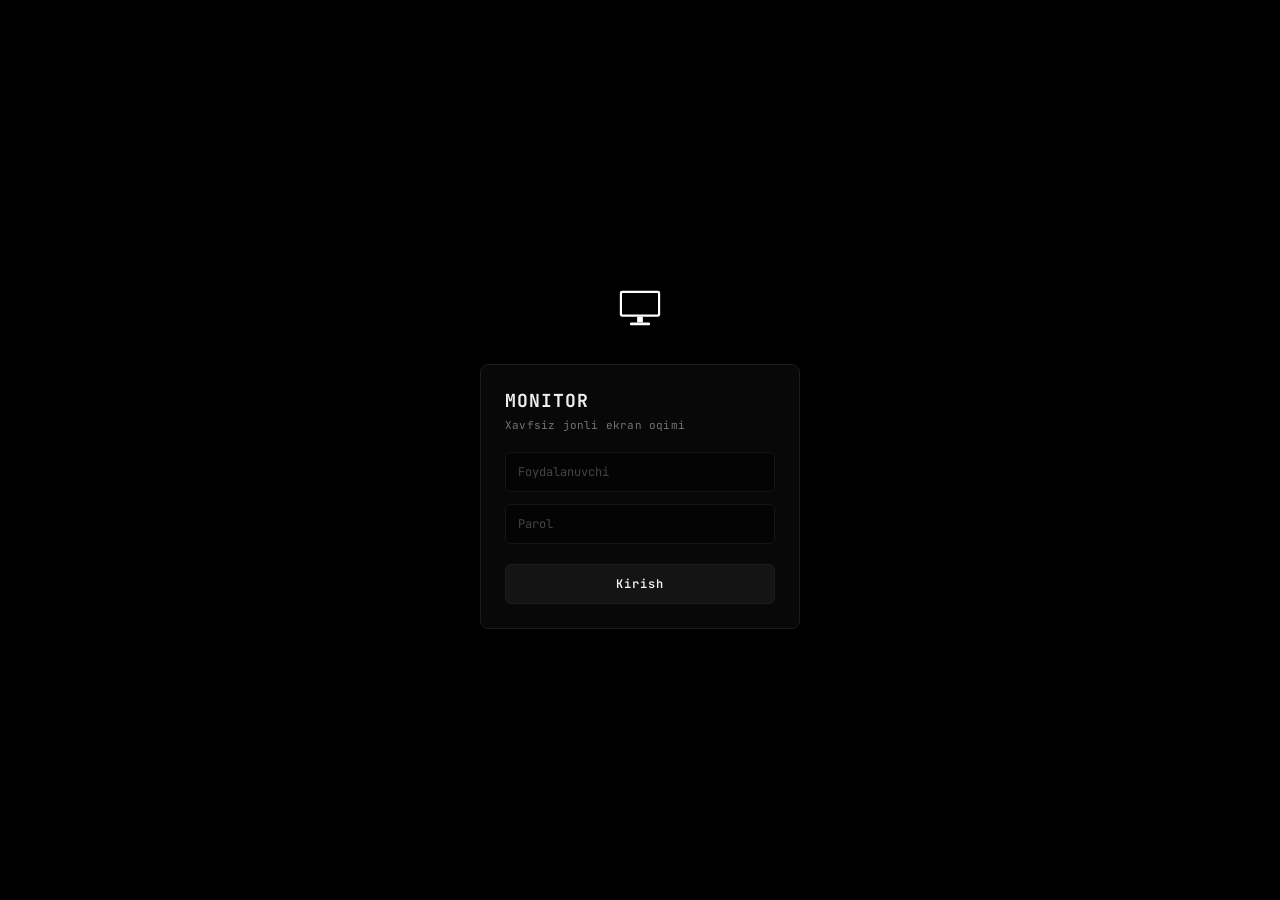
==== commit d6642e51: "Add files via upload" ====
--- a/index.html
+++ b/index.html
@@ -6,27 +6,13 @@
   <title>MONITOR</title>
   <link rel="icon" type="image/svg+xml" href="./favicon.svg">
   <link rel="apple-touch-icon" href="./favicon.svg">
-  <link rel="stylesheet" href="./style.css?v=2.3">
+  <link rel="stylesheet" href="./style.css?v=3.3">
   <link rel="preconnect" href="https://fonts.googleapis.com">
   <link rel="preconnect" href="https://fonts.gstatic.com" crossorigin>
-  <link href="https://fonts.googleapis.com/css2?family=Inter:wght@400;500;600;700&display=swap" rel="stylesheet">
+  <link href="https://fonts.googleapis.com/css2?family=Inter:wght@400;500;600;700&family=JetBrains+Mono:wght@400;500;600;700&display=swap" rel="stylesheet">
   <script src="./video-rtc.js"></script>
 </head>
 <body>
-
-  <!-- ORIENTATION NOTIFICATION FOR MOBILE / TABLET -->
-  <div id="orientation-warning" class="orientation-warning hidden">
-    <div class="orient-box">
-      <div class="orient-svg">
-        <svg viewBox="0 0 48 48" width="48" height="48" fill="none" stroke="currentColor" stroke-width="2.5">
-          <rect x="12" y="6" width="24" height="36" rx="4" />
-          <line x1="22" y1="36" x2="26" y2="36" />
-        </svg>
-      </div>
-      <h3>Ekranni gorizontalga o'giring</h3>
-      <p>Kompyuter ekranini qulay va to'liq ko'rish uchun telefoningizni yonboshga (landscape) aylantiring.</p>
-    </div>
-  </div>
 
   <!-- 0. SPLASH SCREEN -->
   <div id="splash-view" class="view">
@@ -354,6 +340,6 @@
     </div>
   </div>
 
-  <script src="./app.js?v=2.3"></script>
+  <script src="./app.js?v=3.2"></script>
 </body>
 </html>
--- a/style.css
+++ b/style.css
@@ -1,3 +1,34 @@
+/* ==============================================================================
+   MONITOR — Ultra Dark Developer Style (Minimalist / Clean / Pitch Black)
+   ============================================================================== */
+
+@import url('https://fonts.googleapis.com/css2?family=Inter:wght@400;500;600;700&family=JetBrains+Mono:wght@400;500;600;700&display=swap');
+
+:root {
+  --bg-black: #000000;
+  --bg-card: #080808;
+  --bg-card-hover: #101010;
+  --bg-input: #040404;
+  --bg-panel: #060606;
+  
+  --border-subtle: #161616;
+  --border-card: #1c1c1c;
+  --border-hover: #333333;
+  --border-focus: #00ff66;
+  
+  --text-main: #f0f0f0;
+  --text-muted: #737373;
+  --text-dim: #454545;
+  
+  --accent-green: #00ff66;
+  --accent-green-dim: rgba(0, 255, 102, 0.12);
+  --accent-red: #ff4d4d;
+  --accent-red-dim: rgba(255, 77, 77, 0.12);
+  
+  --font-sans: 'Inter', -apple-system, BlinkMacSystemFont, "Segoe UI", Roboto, sans-serif;
+  --font-mono: 'JetBrains Mono', ui-monospace, SFMono-Regular, Menlo, Consolas, monospace;
+}
+
 * {
   box-sizing: border-box;
   margin: 0;
@@ -5,15 +36,36 @@
   -webkit-tap-highlight-color: transparent;
 }
 
+::selection {
+  background: var(--accent-green);
+  color: #000000;
+}
+
 html, body {
   width: 100%;
   height: 100%;
-  background: #000000;
-  color: #ffffff;
-  font-family: 'Inter', -apple-system, BlinkMacSystemFont, "Segoe UI", Roboto, sans-serif;
+  background: var(--bg-black);
+  color: var(--text-main);
+  font-family: var(--font-sans);
   overflow: hidden;
   user-select: none;
   -webkit-user-select: none;
+}
+
+/* Custom Dev Scrollbar */
+::-webkit-scrollbar {
+  width: 5px;
+  height: 5px;
+}
+::-webkit-scrollbar-track {
+  background: var(--bg-black);
+}
+::-webkit-scrollbar-thumb {
+  background: #202020;
+  border-radius: 2px;
+}
+::-webkit-scrollbar-thumb:hover {
+  background: #333333;
 }
 
 /* Views */
@@ -25,7 +77,7 @@
   display: flex;
   align-items: center;
   justify-content: center;
-  background: #000000;
+  background: var(--bg-black);
   z-index: 10;
 }
 
@@ -39,7 +91,7 @@
   flex-direction: column;
   align-items: center;
   justify-content: center;
-  gap: 16px;
+  gap: 18px;
   animation: splashFadeIn 0.3s ease-out;
 }
 
@@ -51,126 +103,120 @@
 }
 
 .splash-logo {
-  width: 96px;
-  height: 96px;
-  animation: splashPulse 1.8s ease-in-out infinite;
-  filter: drop-shadow(0 0 16px rgba(255, 255, 255, 0.15));
+  width: 80px;
+  height: 80px;
+  animation: splashPulse 2s ease-in-out infinite;
+  filter: drop-shadow(0 0 12px rgba(0, 255, 102, 0.2));
 }
 
 .splash-title {
-  font-size: 24px;
+  font-family: var(--font-mono);
+  font-size: 18px;
   font-weight: 700;
-  letter-spacing: 4px;
-  color: #ffffff;
-  margin-top: 4px;
+  letter-spacing: 3px;
+  color: var(--text-main);
 }
 
 .splash-loader {
-  width: 140px;
-  height: 3px;
-  background: rgba(255, 255, 255, 0.08);
-  border-radius: 3px;
+  width: 120px;
+  height: 2px;
+  background: #141414;
+  border-radius: 2px;
   overflow: hidden;
-  margin-top: 12px;
   position: relative;
 }
 
 .splash-bar {
-  width: 50%;
+  width: 40%;
   height: 100%;
-  background: linear-gradient(90deg, transparent, #ffffff, transparent);
-  border-radius: 3px;
+  background: var(--accent-green);
+  border-radius: 2px;
+  box-shadow: 0 0 8px var(--accent-green);
   animation: splashSlide 1.2s cubic-bezier(0.4, 0, 0.2, 1) infinite;
 }
 
 @keyframes splashPulse {
   0%, 100% {
     transform: scale(1);
-    opacity: 0.95;
+    opacity: 0.9;
   }
   50% {
-    transform: scale(1.05);
+    transform: scale(1.04);
     opacity: 1;
-    filter: drop-shadow(0 0 24px rgba(255, 255, 255, 0.3));
+    filter: drop-shadow(0 0 18px rgba(0, 255, 102, 0.4));
   }
 }
 
 @keyframes splashSlide {
-  0% {
-    transform: translateX(-100%);
-  }
-  100% {
-    transform: translateX(250%);
-  }
+  0% { transform: translateX(-100%); }
+  100% { transform: translateX(300%); }
 }
 
 @keyframes splashFadeIn {
-  from {
-    opacity: 0;
-    transform: scale(0.96);
-  }
-  to {
-    opacity: 1;
-    transform: scale(1);
-  }
+  from { opacity: 0; transform: scale(0.98); }
+  to { opacity: 1; transform: scale(1); }
 }
 
 /* ================= 1. LOGIN SCREEN ================= */
 .login-container {
   width: 100%;
-  max-width: 350px;
-  padding: 20px;
+  max-width: 360px;
+  padding: 24px 20px;
   display: flex;
   flex-direction: column;
   align-items: center;
 }
 
 .logo-wrapper {
-  margin-bottom: 24px;
+  margin-bottom: 20px;
   display: flex;
   justify-content: center;
   align-items: center;
 }
 
 .app-logo {
-  width: 110px;
-  height: 110px;
+  width: 72px;
+  height: 72px;
   display: block;
 }
 
 .card {
   width: 100%;
-  padding: 28px 22px;
-  background: #000000;
-  border: 1px solid #1c1c1c;
-  border-radius: 6px;
+  background: var(--bg-card);
+  border: 1px solid var(--border-card);
+  border-radius: 8px;
+  padding: 24px;
 }
 
 .header {
-  margin-bottom: 22px;
+  margin-bottom: 20px;
   text-align: left;
 }
 
 .header h1 {
-  font-size: 20px;
+  font-family: var(--font-mono);
+  font-size: 18px;
   font-weight: 700;
-  letter-spacing: 1.5px;
-  color: #ffffff;
+  letter-spacing: 1px;
+  color: var(--text-main);
 }
 
 .header p {
-  font-size: 13px;
-  color: #666666;
-  margin-top: 5px;
+  font-family: var(--font-mono);
+  font-size: 11px;
+  color: var(--text-muted);
+  margin-top: 6px;
+  letter-spacing: 0.2px;
 }
 
 .error-msg {
-  padding: 10px 12px;
+  padding: 8px 12px;
   margin-bottom: 14px;
-  background: #111111;
-  border: 1px solid #333333;
-  color: #ffffff;
-  font-size: 12px;
+  background: var(--accent-red-dim);
+  border: 1px solid rgba(255, 77, 77, 0.3);
+  color: var(--accent-red);
+  font-family: var(--font-mono);
+  font-size: 11px;
   line-height: 1.4;
   border-radius: 4px;
 }
@@ -181,45 +227,54 @@
 
 .field input {
   width: 100%;
-  height: 44px;
-  padding: 0 14px;
-  background: #050505;
-  border: 1px solid #222222;
-  border-radius: 4px;
-  color: #ffffff;
-  font-size: 14px;
+  height: 40px;
+  padding: 0 12px;
+  background: var(--bg-input);
+  border: 1px solid var(--border-subtle);
+  border-radius: 6px;
+  color: var(--text-main);
+  font-family: var(--font-mono);
+  font-size: 13px;
   outline: none;
-  transition: border-color 0.15s ease;
+  transition: border-color 0.15s ease, box-shadow 0.15s ease;
 }
 
 .field input:focus {
-  border-color: #555555;
+  border-color: var(--accent-green);
+  box-shadow: 0 0 0 1px rgba(0, 255, 102, 0.25);
 }
 
 .field input::placeholder {
-  color: #555555;
+  color: var(--text-dim);
+  font-family: var(--font-mono);
+  font-size: 12px;
 }
 
 .btn {
   width: 100%;
-  height: 44px;
+  height: 40px;
   margin-top: 8px;
-  background: #ffffff;
+  background: #141414;
+  color: var(--text-main);
+  border: 1px solid var(--border-card);
+  border-radius: 6px;
+  font-family: var(--font-mono);
+  font-size: 12px;
+  font-weight: 600;
+  letter-spacing: 1px;
+  cursor: pointer;
+  transition: all 0.15s ease;
+}
+
+.btn:hover {
+  background: var(--accent-green);
   color: #000000;
-  border: none;
-  border-radius: 4px;
-  font-size: 14px;
-  font-weight: 600;
-  cursor: pointer;
-  transition: opacity 0.15s ease;
-}
-
-.btn:hover {
-  opacity: 0.9;
+  border-color: var(--accent-green);
+  box-shadow: 0 0 14px rgba(0, 255, 102, 0.3);
 }
 
 .btn:active {
-  opacity: 0.75;
+  transform: scale(0.99);
 }
 
 .btn:disabled {
@@ -227,59 +282,233 @@
   cursor: not-allowed;
 }
 
-/* ================= 2. TAYMER & TIPS ================= */
+/* ================= 2. WELCOME / MODE SELECTION MENU ================= */
+.welcome-container {
+  width: 100%;
+  max-width: 440px;
+  padding: 20px;
+}
+
+.welcome-card {
+  background: var(--bg-card);
+  border: 1px solid var(--border-card);
+  border-radius: 8px;
+  padding: 24px 20px;
+}
+
+.welcome-header {
+  text-align: left;
+  margin-bottom: 20px;
+  border-bottom: 1px solid var(--border-subtle);
+  padding-bottom: 16px;
+}
+
+.welcome-badge {
+  display: inline-flex;
+  align-items: center;
+  gap: 6px;
+  padding: 3px 8px;
+  border-radius: 4px;
+  background: var(--accent-green-dim);
+  border: 1px solid rgba(0, 255, 102, 0.25);
+  color: var(--accent-green);
+  font-family: var(--font-mono);
+  font-size: 10px;
+  font-weight: 600;
+  letter-spacing: 0.5px;
+  margin-bottom: 10px;
+}
+
+.pulse-dot {
+  width: 6px;
+  height: 6px;
+  border-radius: 50%;
+  background: var(--accent-green);
+  box-shadow: 0 0 6px var(--accent-green);
+  flex-shrink: 0;
+}
+
+.welcome-header h1 {
+  font-family: var(--font-mono);
+  font-size: 18px;
+  font-weight: 700;
+  color: var(--text-main);
+  letter-spacing: -0.3px;
+  display: flex;
+  align-items: center;
+  gap: 6px;
+}
+
+.welcome-header h1::before {
+  content: ">";
+  color: var(--accent-green);
+}
+
+.welcome-header p {
+  font-family: var(--font-mono);
+  font-size: 11px;
+  color: var(--text-muted);
+  margin-top: 4px;
+}
+
+.mode-grid {
+  display: flex;
+  flex-direction: column;
+  gap: 10px;
+  margin-bottom: 18px;
+}
+
+.mode-card {
+  display: flex;
+  align-items: center;
+  gap: 14px;
+  background: var(--bg-panel);
+  border: 1px solid var(--border-subtle);
+  border-radius: 6px;
+  padding: 14px 16px;
+  cursor: pointer;
+  transition: border-color 0.15s ease, background 0.15s ease;
+  user-select: none;
+}
+
+.mode-card:hover {
+  background: var(--bg-card-hover);
+  border-color: var(--border-hover);
+}
+
+.mode-card:hover .mode-icon {
+  color: var(--accent-green);
+  border-color: rgba(0, 255, 102, 0.3);
+}
+
+.mode-card:active {
+  border-color: var(--accent-green);
+}
+
+.mode-icon {
+  width: 38px;
+  height: 38px;
+  border-radius: 6px;
+  background: var(--bg-input);
+  border: 1px solid var(--border-subtle);
+  display: flex;
+  align-items: center;
+  justify-content: center;
+  color: var(--text-muted);
+  flex-shrink: 0;
+  transition: all 0.15s ease;
+}
+
+.mode-info {
+  flex: 1;
+}
+
+.mode-info h3 {
+  font-family: var(--font-mono);
+  font-size: 13px;
+  font-weight: 600;
+  color: var(--text-main);
+  margin-bottom: 3px;
+}
+
+.mode-info p {
+  font-size: 11px;
+  color: var(--text-muted);
+  line-height: 1.35;
+}
+
+.mode-arrow {
+  color: var(--text-dim);
+  display: flex;
+  align-items: center;
+  justify-content: center;
+  transition: color 0.15s ease, transform 0.15s ease;
+}
+
+.mode-card:hover .mode-arrow {
+  color: var(--accent-green);
+  transform: translateX(3px);
+}
+
+.logout-link {
+  display: flex;
+  align-items: center;
+  justify-content: center;
+  gap: 8px;
+  width: 100%;
+  padding: 10px;
+  background: transparent;
+  color: var(--text-muted);
+  border: 1px solid var(--border-subtle);
+  border-radius: 6px;
+  font-family: var(--font-mono);
+  font-size: 11px;
+  font-weight: 500;
+  cursor: pointer;
+  transition: all 0.15s ease;
+}
+
+.logout-link:hover {
+  background: var(--accent-red-dim);
+  color: var(--accent-red);
+  border-color: rgba(255, 77, 77, 0.3);
+}
+
+/* ================= 3. TAYMER & TIPS ================= */
 .countdown-box {
   width: 100%;
-  max-width: 380px;
-  padding: 24px;
+  max-width: 360px;
+  padding: 24px 20px;
   text-align: center;
 }
 
 .timer-display {
-  font-size: 80px;
+  font-family: var(--font-mono);
+  font-size: 72px;
   font-weight: 700;
   line-height: 1;
-  color: #ffffff;
+  color: var(--accent-green);
+  text-shadow: 0 0 24px rgba(0, 255, 102, 0.3);
   margin-bottom: 20px;
   font-variant-numeric: tabular-nums;
   letter-spacing: -2px;
 }
 
 .tip-card {
-  background: #0a0a0a;
-  border: 1px solid #222222;
+  background: var(--bg-card);
+  border: 1px solid var(--border-card);
   border-radius: 6px;
   padding: 16px;
-  margin-bottom: 24px;
-  text-align: center;
+  margin-bottom: 20px;
+  text-align: left;
 }
 
 .tip-title {
   display: flex;
   align-items: center;
-  justify-content: center;
   gap: 8px;
-  font-size: 11px;
+  font-family: var(--font-mono);
+  font-size: 10px;
   font-weight: 700;
-  letter-spacing: 1.5px;
-  color: #aaaaaa;
+  letter-spacing: 1px;
+  color: var(--accent-green);
   margin-bottom: 8px;
 }
 
 .tip-text {
-  font-size: 13px;
-  color: #dddddd;
+  font-size: 12px;
+  color: var(--text-muted);
   line-height: 1.5;
 }
 
 .tip-text strong {
-  color: #ffffff;
+  color: var(--text-main);
 }
 
 .bar-track {
   width: 100%;
   height: 2px;
-  background: #222222;
+  background: var(--border-subtle);
   overflow: hidden;
   border-radius: 2px;
 }
@@ -287,13 +516,14 @@
 .bar-fill {
   width: 100%;
   height: 100%;
-  background: #ffffff;
+  background: var(--accent-green);
+  box-shadow: 0 0 6px var(--accent-green);
   transition: width 1s linear;
 }
 
-/* ================= 3. SOF EKRAN ================= */
+/* ================= 4. SOF EKRAN ================= */
 #screen-view {
-  background: #000000;
+  background: var(--bg-black);
   cursor: default;
   z-index: 5;
 }
@@ -304,145 +534,89 @@
   width: 100vw;
   height: 100vh;
   object-fit: contain;
-  background: #000000;
+  background: var(--bg-black);
   display: block;
   border: none;
   outline: none;
 }
 
-/* ================= 4. ORIENTATION PROMPT (MOBILE & TABLET) ================= */
-.orientation-warning {
-  position: fixed;
-  inset: 0;
-  width: 100vw;
-  height: 100vh;
-  background: rgba(0, 0, 0, 0.95);
-  display: flex;
-  align-items: center;
-  justify-content: center;
-  z-index: 9999;
-  padding: 24px;
-  text-align: center;
-}
-
-.orient-box {
-  max-width: 320px;
-}
-
-.orient-svg {
-  color: #ffffff;
-  margin-bottom: 16px;
-  animation: rotatePhone 2.5s ease-in-out infinite;
-}
-
-@keyframes rotatePhone {
-  0%, 20% { transform: rotate(0deg); }
-  50%, 70% { transform: rotate(-90deg); }
-  90%, 100% { transform: rotate(0deg); }
-}
-
-.orient-box h3 {
-  font-size: 17px;
-  font-weight: 600;
-  color: #ffffff;
-  margin-bottom: 8px;
-}
-
-.orient-box p {
-  font-size: 13px;
-  color: #888888;
-  line-height: 1.5;
-}
-
-/* Responsiveness */
-@media (max-width: 480px) {
-  .card {
-    padding: 24px 18px;
-  }
-  .app-logo {
-    width: 90px;
-    height: 90px;
-  }
-}
-
-/* ================= 5. ZAMONAVIY FLOATING BOTTOM BAR ================= */
+/* ================= 6. DEV STYLE FLOATING BOTTOM BAR ================= */
 .screen-bottombar {
   position: fixed;
-  bottom: 24px;
+  bottom: 20px;
   left: 50%;
   transform: translateX(-50%) translateY(0);
   display: flex;
   align-items: center;
-  gap: 8px;
-  padding: 8px 14px;
-  background: rgba(18, 18, 18, 0.82);
-  backdrop-filter: blur(28px);
-  -webkit-backdrop-filter: blur(28px);
-  border: 1px solid rgba(255, 255, 255, 0.14);
-  border-radius: 40px;
-  box-shadow: 0 14px 40px rgba(0, 0, 0, 0.65), 0 0 0 1px rgba(255, 255, 255, 0.05);
+  gap: 6px;
+  padding: 6px 10px;
+  background: rgba(8, 8, 8, 0.88);
+  backdrop-filter: blur(20px);
+  -webkit-backdrop-filter: blur(20px);
+  border: 1px solid var(--border-card);
+  border-radius: 8px;
+  box-shadow: 0 12px 36px rgba(0, 0, 0, 0.8), 0 0 0 1px rgba(255, 255, 255, 0.03);
   z-index: 1000;
-  transition: transform 0.28s cubic-bezier(0.16, 1, 0.3, 1), opacity 0.28s ease;
+  transition: transform 0.22s cubic-bezier(0.16, 1, 0.3, 1), opacity 0.22s ease;
   user-select: none;
 }
 
 .screen-bottombar.hidden-bar {
-  transform: translateX(-50%) translateY(95px);
+  transform: translateX(-50%) translateY(80px);
   opacity: 0;
   pointer-events: none;
 }
 
 .bar-btn {
-  width: 44px;
-  height: 44px;
-  border-radius: 50%;
+  width: 38px;
+  height: 38px;
+  border-radius: 6px;
   display: flex;
   align-items: center;
   justify-content: center;
-  background: rgba(255, 255, 255, 0.06);
-  border: 1px solid rgba(255, 255, 255, 0.04);
-  color: #d1d5db;
+  background: transparent;
+  border: 1px solid transparent;
+  color: var(--text-muted);
   cursor: pointer;
-  transition: all 0.2s ease;
+  transition: all 0.15s ease;
   flex-shrink: 0;
   position: relative;
   outline: none;
 }
 
 .bar-btn:hover {
-  background: rgba(255, 255, 255, 0.18);
-  color: #ffffff;
-  transform: translateY(-2px);
-  border-color: rgba(255, 255, 255, 0.2);
+  background: #141414;
+  color: var(--text-main);
+  border-color: var(--border-subtle);
 }
 
 .bar-btn:active {
-  transform: scale(0.92);
+  transform: scale(0.95);
 }
 
 .bar-btn.active {
-  background: #ffffff;
-  color: #000000;
-  border-color: #ffffff;
+  background: #1a1a1a;
+  color: var(--accent-green);
+  border-color: var(--accent-green);
 }
 
 #bar-mic-btn.active {
-  background: #ff3b30;
-  color: #ffffff;
-  border-color: #ff3b30;
+  background: var(--accent-red-dim);
+  color: var(--accent-red);
+  border-color: var(--accent-red);
   animation: pulseMic 1.5s infinite;
 }
 
 #bar-pause-btn.active {
-  background: rgba(234, 179, 8, 0.2);
+  background: rgba(234, 179, 8, 0.15);
   color: #eab308;
-  border-color: #eab308;
+  border-color: rgba(234, 179, 8, 0.4);
 }
 
 @keyframes pulseMic {
-  0% { box-shadow: 0 0 0 0 rgba(255, 59, 48, 0.7); }
-  70% { box-shadow: 0 0 0 10px rgba(255, 59, 48, 0); }
-  100% { box-shadow: 0 0 0 0 rgba(255, 59, 48, 0); }
+  0% { box-shadow: 0 0 0 0 rgba(255, 77, 77, 0.5); }
+  70% { box-shadow: 0 0 0 8px rgba(255, 77, 77, 0); }
+  100% { box-shadow: 0 0 0 0 rgba(255, 77, 77, 0); }
 }
 
 /* 3-Dots More Menu */
@@ -455,31 +629,31 @@
 
 .bar-more-menu {
   position: absolute;
-  bottom: 56px;
+  bottom: 50px;
   right: 0;
-  min-width: 240px;
-  background: rgba(18, 18, 18, 0.94);
-  backdrop-filter: blur(32px);
-  -webkit-backdrop-filter: blur(32px);
-  border: 1px solid rgba(255, 255, 255, 0.16);
-  border-radius: 14px;
-  padding: 6px;
-  box-shadow: 0 18px 48px rgba(0, 0, 0, 0.8);
+  min-width: 230px;
+  background: var(--bg-card);
+  backdrop-filter: blur(24px);
+  -webkit-backdrop-filter: blur(24px);
+  border: 1px solid var(--border-card);
+  border-radius: 6px;
+  padding: 4px;
+  box-shadow: 0 16px 40px rgba(0, 0, 0, 0.85);
   display: flex;
   flex-direction: column;
   gap: 2px;
   z-index: 1001;
-  animation: menuFadeIn 0.16s cubic-bezier(0.16, 1, 0.3, 1);
+  animation: menuFadeIn 0.14s ease-out;
 }
 
 @keyframes menuFadeIn {
   from {
     opacity: 0;
-    transform: translateY(8px) scale(0.96);
+    transform: translateY(6px);
   }
   to {
     opacity: 1;
-    transform: translateY(0) scale(1);
+    transform: translateY(0);
   }
 }
 
@@ -487,219 +661,57 @@
   display: flex;
   align-items: center;
   gap: 10px;
-  padding: 10px 12px;
+  padding: 8px 10px;
   background: transparent;
   border: none;
-  border-radius: 8px;
-  color: #e5e7eb;
-  font-size: 13px;
+  border-radius: 4px;
+  color: var(--text-main);
+  font-family: var(--font-mono);
+  font-size: 11px;
   font-weight: 500;
-  font-family: inherit;
   cursor: pointer;
   width: 100%;
   text-align: left;
-  transition: all 0.15s ease;
+  transition: background 0.12s ease;
   user-select: none;
 }
 
 .menu-item:hover {
-  background: rgba(255, 255, 255, 0.12);
+  background: #141414;
   color: #ffffff;
 }
 
 .menu-item:active {
-  transform: scale(0.98);
+  transform: scale(0.99);
 }
 
 .menu-item.danger {
-  color: #ff6b6b;
+  color: var(--accent-red);
 }
 
 .menu-item.danger:hover {
-  background: rgba(255, 107, 107, 0.15);
-  color: #ff4d4f;
+  background: var(--accent-red-dim);
 }
 
 .menu-divider {
   height: 1px;
-  background: rgba(255, 255, 255, 0.08);
-  margin: 4px 6px;
+  background: var(--border-subtle);
+  margin: 3px 4px;
 }
 
 .menu-info-badge {
   display: flex;
   align-items: center;
   gap: 8px;
-  padding: 6px 12px;
-  font-size: 11px;
-  color: #9ca3af;
-  font-family: ui-monospace, SFMono-Regular, "JetBrains Mono", Menlo, Consolas, monospace;
-}
-
-.pulse-dot {
-  width: 7px;
-  height: 7px;
-  border-radius: 50%;
-  background: #00ff66;
-  box-shadow: 0 0 8px rgba(0, 255, 102, 0.8);
-  flex-shrink: 0;
-}
-
-/* ================= 6. WELCOME / MODE SELECTION MENU ================= */
-.welcome-container {
-  width: 100%;
-  max-width: 480px;
-  padding: 24px;
-}
-
-.welcome-card {
-  background: #0d0d0d;
-  border: 1px solid #222222;
-  border-radius: 12px;
-  padding: 32px 24px;
-  box-shadow: 0 8px 32px rgba(0, 0, 0, 0.6);
-}
-
-.welcome-header {
-  text-align: center;
-  margin-bottom: 28px;
-}
-
-.welcome-badge {
-  display: inline-flex;
-  align-items: center;
-  gap: 8px;
-  padding: 4px 12px;
-  border-radius: 20px;
-  background: rgba(16, 185, 129, 0.1);
-  border: 1px solid rgba(16, 185, 129, 0.25);
-  color: #10b981;
-  font-size: 11px;
-  font-weight: 600;
-  letter-spacing: 0.5px;
-  margin-bottom: 14px;
-}
-
-.welcome-header h1 {
-  font-size: 24px;
-  font-weight: 700;
-  color: #ffffff;
-  margin-bottom: 6px;
-  letter-spacing: -0.5px;
-}
-
-.welcome-header p {
-  font-size: 14px;
-  color: #888888;
-}
-
-.mode-grid {
-  display: flex;
-  flex-direction: column;
-  gap: 14px;
-  margin-bottom: 24px;
-}
-
-.mode-card {
-  display: flex;
-  align-items: center;
-  gap: 16px;
-  background: #141414;
-  border: 1px solid #262626;
-  border-radius: 8px;
-  padding: 16px 18px;
-  cursor: pointer;
-  transition: all 0.2s ease;
-  user-select: none;
-}
-
-.mode-card:hover {
-  background: #1c1c1c;
-  border-color: #555555;
-  transform: translateY(-2px);
-}
-
-.mode-card:active {
-  transform: translateY(0);
-}
-
-.mode-icon {
-  width: 44px;
-  height: 44px;
-  border-radius: 10px;
-  background: rgba(255, 255, 255, 0.05);
-  border: 1px solid rgba(255, 255, 255, 0.08);
-  display: flex;
-  align-items: center;
-  justify-content: center;
-  color: #f4f4f5;
-  flex-shrink: 0;
-  transition: all 0.2s ease;
-}
-
-.mode-card:hover .mode-icon {
-  background: rgba(255, 255, 255, 0.1);
-  border-color: rgba(255, 255, 255, 0.2);
-  color: #ffffff;
-}
-
-.mode-info {
-  flex: 1;
-}
-
-.mode-info h3 {
-  font-size: 15px;
-  font-weight: 600;
-  color: #ffffff;
-  margin-bottom: 4px;
-}
-
-.mode-info p {
-  font-size: 12px;
-  color: #888888;
-  line-height: 1.4;
-}
-
-.mode-arrow {
-  color: #71717a;
-  display: flex;
-  align-items: center;
-  justify-content: center;
-  transition: transform 0.2s ease, color 0.2s ease;
-}
-
-.mode-card:hover .mode-arrow {
-  color: #ffffff;
-  transform: translateX(4px);
-}
-
-.logout-link {
-  display: flex;
-  align-items: center;
-  justify-content: center;
-  gap: 8px;
-  width: 100%;
-  padding: 12px;
-  background: transparent;
-  color: #777777;
-  border: 1px solid #222222;
-  border-radius: 6px;
-  font-family: inherit;
-  font-size: 13px;
-  font-weight: 500;
-  cursor: pointer;
-  transition: all 0.15s ease;
-}
-
-.logout-link:hover {
-  background: #1a1a1a;
-  color: #ff4d4f;
-  border-color: #ff4d4f;
+  padding: 6px 10px;
+  font-size: 10px;
+  color: var(--text-muted);
+  font-family: var(--font-mono);
 }
 
 /* ================= 7. SHELL TERMINAL VIEW ================= */
 #shell-view {
-  background: #000000;
+  background: var(--bg-black);
   flex-direction: column;
   justify-content: flex-start;
   align-items: stretch;
@@ -707,9 +719,9 @@
 }
 
 .shell-header {
-  height: 44px;
-  background: #0a0a0a;
-  border-bottom: 1px solid #1a1a1a;
+  height: 42px;
+  background: var(--bg-panel);
+  border-bottom: 1px solid var(--border-subtle);
   display: flex;
   align-items: center;
   justify-content: space-between;
@@ -721,65 +733,64 @@
   display: flex;
   align-items: center;
   gap: 8px;
-  font-family: ui-monospace, SFMono-Regular, "JetBrains Mono", Menlo, Consolas, monospace;
+  font-family: var(--font-mono);
   font-size: 12px;
-  color: #888888;
+  color: var(--text-muted);
 }
 
 .shell-dot {
-  width: 8px;
-  height: 8px;
+  width: 7px;
+  height: 7px;
   border-radius: 50%;
-  background: #00ff66;
-  box-shadow: 0 0 8px rgba(0, 255, 102, 0.6);
+  background: var(--accent-green);
+  box-shadow: 0 0 6px var(--accent-green);
 }
 
 .shell-actions {
   display: flex;
   align-items: center;
-  gap: 8px;
+  gap: 6px;
 }
 
 .shell-action-btn {
-  background: #141416;
-  border: 1px solid #27272a;
-  border-radius: 6px;
-  color: #d4d4d8;
-  padding: 6px 12px;
-  font-family: inherit;
-  font-size: 12px;
+  background: #101010;
+  border: 1px solid var(--border-subtle);
+  border-radius: 4px;
+  color: var(--text-muted);
+  padding: 5px 10px;
+  font-family: var(--font-mono);
+  font-size: 11px;
   font-weight: 500;
   cursor: pointer;
   display: inline-flex;
   align-items: center;
-  gap: 6px;
-  transition: all 0.15s ease;
+  gap: 5px;
+  transition: all 0.12s ease;
 }
 
 .shell-action-btn:hover {
-  background: #27272a;
-  color: #ffffff;
-  border-color: #3f3f46;
+  background: #181818;
+  color: var(--text-main);
+  border-color: var(--border-hover);
 }
 
 .shell-action-btn.danger {
-  color: #f87171;
+  color: var(--accent-red);
 }
 
 .shell-action-btn.danger:hover {
-  background: rgba(239, 68, 68, 0.15);
-  border-color: #ef4444;
-  color: #ef4444;
+  background: var(--accent-red-dim);
+  border-color: rgba(255, 77, 77, 0.4);
 }
 
 .terminal-screen {
   flex: 1;
-  background: #000000;
+  background: var(--bg-black);
   padding: 16px 20px;
   overflow-y: auto;
-  font-family: ui-monospace, SFMono-Regular, "JetBrains Mono", Menlo, Consolas, monospace;
-  font-size: 14px;
-  line-height: 1.5;
+  font-family: var(--font-mono);
+  font-size: 13px;
+  line-height: 1.6;
   cursor: text;
 }
 
@@ -802,30 +813,32 @@
 }
 
 .prompt-tag {
-  color: #00ff66;
+  color: var(--accent-green);
   font-weight: 700;
   margin-right: 4px;
 }
 
 .prompt-arrow {
-  color: #888888;
+  color: var(--text-dim);
   margin-right: 8px;
 }
 
 .term-cmd-text {
-  color: #ffffff;
+  color: var(--text-main);
+  font-weight: 500;
 }
 
 .term-output {
   white-space: pre-wrap;
   word-break: break-all;
-  color: #d4d4d4;
-  margin-bottom: 6px;
+  color: #bfbfbf;
+  margin-bottom: 4px;
   font-family: inherit;
+  line-height: 1.5;
 }
 
 .term-output.error {
-  color: #ff5555;
+  color: var(--accent-red);
 }
 
 .terminal-active-line {
@@ -839,117 +852,113 @@
   background: transparent;
   border: none;
   outline: none;
-  color: #ffffff;
+  color: var(--text-main);
   font-family: inherit;
-  font-size: 14px;
+  font-size: 13px;
   padding: 0;
   margin: 0;
-  caret-color: #00ff66;
+  caret-color: var(--accent-green);
 }
 
 /* ================= 8. RESPONSIVE DESIGN (MOBILE / TABLET / DESKTOP) ================= */
 @media (max-width: 640px) {
   .screen-bottombar {
-    bottom: max(14px, env(safe-area-inset-bottom, 14px));
-    padding: 6px 8px;
-    gap: 4px;
-    max-width: calc(100vw - 20px);
+    bottom: max(12px, env(safe-area-inset-bottom, 12px));
+    padding: 5px 6px;
+    gap: 3px;
+    max-width: calc(100vw - 16px);
   }
 
   .bar-btn {
-    width: 38px;
-    height: 38px;
+    width: 36px;
+    height: 36px;
   }
 
   .bar-btn svg {
+    width: 17px;
+    height: 17px;
+  }
+
+  .bar-more-menu {
+    bottom: 48px;
+    right: 0;
+    min-width: 200px;
+  }
+
+  .welcome-container {
+    padding: 14px;
+  }
+
+  .welcome-card {
+    padding: 20px 14px;
+  }
+
+  .mode-card {
+    padding: 12px;
+    gap: 12px;
+  }
+
+  .mode-icon {
+    width: 34px;
+    height: 34px;
+  }
+
+  .mode-icon svg {
     width: 18px;
     height: 18px;
   }
 
-  .bar-more-menu {
-    bottom: 52px;
-    right: 0;
-    min-width: 215px;
-  }
-
-  .welcome-container {
-    padding: 16px;
-  }
-
-  .welcome-card {
-    padding: 24px 16px;
-  }
-
-  .mode-card {
-    padding: 12px 14px;
-    gap: 12px;
-  }
-
-  .mode-icon {
-    width: 38px;
-    height: 38px;
-  }
-
-  .mode-icon svg {
-    width: 20px;
-    height: 20px;
-  }
-
   .mode-info h3 {
-    font-size: 14px;
+    font-size: 12px;
   }
 
   .mode-info p {
-    font-size: 11px;
+    font-size: 10px;
   }
 
   .shell-header {
-    height: 48px;
+    height: 44px;
     padding: 0 10px;
   }
 
   .shell-action-btn {
-    padding: 5px 8px;
-    font-size: 11px;
-    gap: 4px;
-  }
-
-  .shell-action-btn span {
-    font-size: 11px;
+    padding: 4px 7px;
+    font-size: 10px;
+    gap: 3px;
   }
 
   .terminal-screen {
     padding: 12px 14px;
-    font-size: 13px;
+    font-size: 12px;
   }
 }
 
 @media (min-width: 641px) and (max-width: 1024px) {
   .screen-bottombar {
-    bottom: 22px;
-    gap: 8px;
-    padding: 8px 14px;
+    bottom: 18px;
+    gap: 6px;
+    padding: 6px 10px;
   }
 
   .welcome-container {
-    max-width: 440px;
+    max-width: 420px;
   }
 
   .terminal-screen {
     padding: 16px 20px;
-    font-size: 14px;
+    font-size: 13px;
   }
 }
 
 @media (min-width: 1025px) {
   .screen-bottombar {
-    bottom: 28px;
-    padding: 8px 16px;
-    gap: 10px;
+    bottom: 24px;
+    padding: 6px 12px;
+    gap: 8px;
   }
 
   .bar-btn {
-    width: 46px;
-    height: 46px;
-  }
-}
+    width: 40px;
+    height: 40px;
+  }
+}
